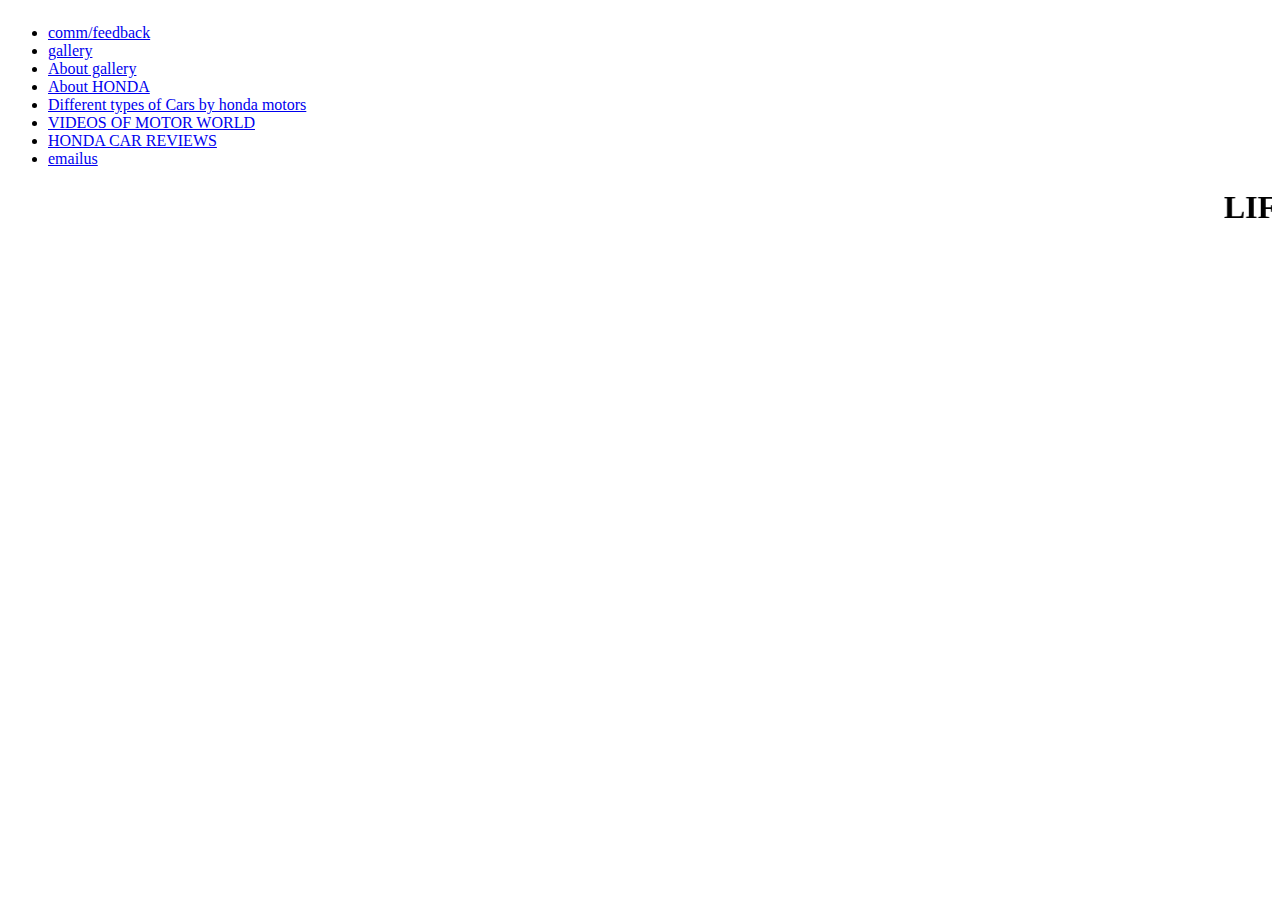
==== Index.html @ 4a9ba414 "Add files via upload" ====
<html>
    <head>
        <title>Welcome LIFE ON WHEELS</title>
        <link rel="stylesheet" type="text/css" href="csstest.css">
    </head>
<body>
    <header>
        <div class="main">
        <img src="">
        </div>   
            <ul>
                <li><a href="homepage.php">comm/feedback</a></li>
                <li><a href="gallery.html">gallery</a></li>
                <li><a href="About%20The%20Cars.html">About gallery</a></li>
                <li><a href="Abouthonda.html">About HONDA</a></li>
                <li><a href="Different Cars.html">Different types of Cars by honda motors</a></li>
                <li><a href="videos.html">VIDEOS OF MOTOR WORLD</a></li>
                <li><a href="https://www.youtube.com/results?search_query=honda+car+review+in+hindi+">HONDA CAR REVIEWS</a></li>
                <li><a href="email.php">emailus</a></li>
            </ul>
        </div>
        <div class="title">
            <h1><marquee>LIFE ON WHEELS </marquee></h1>
        </div>
    </header>
</body>
</html>
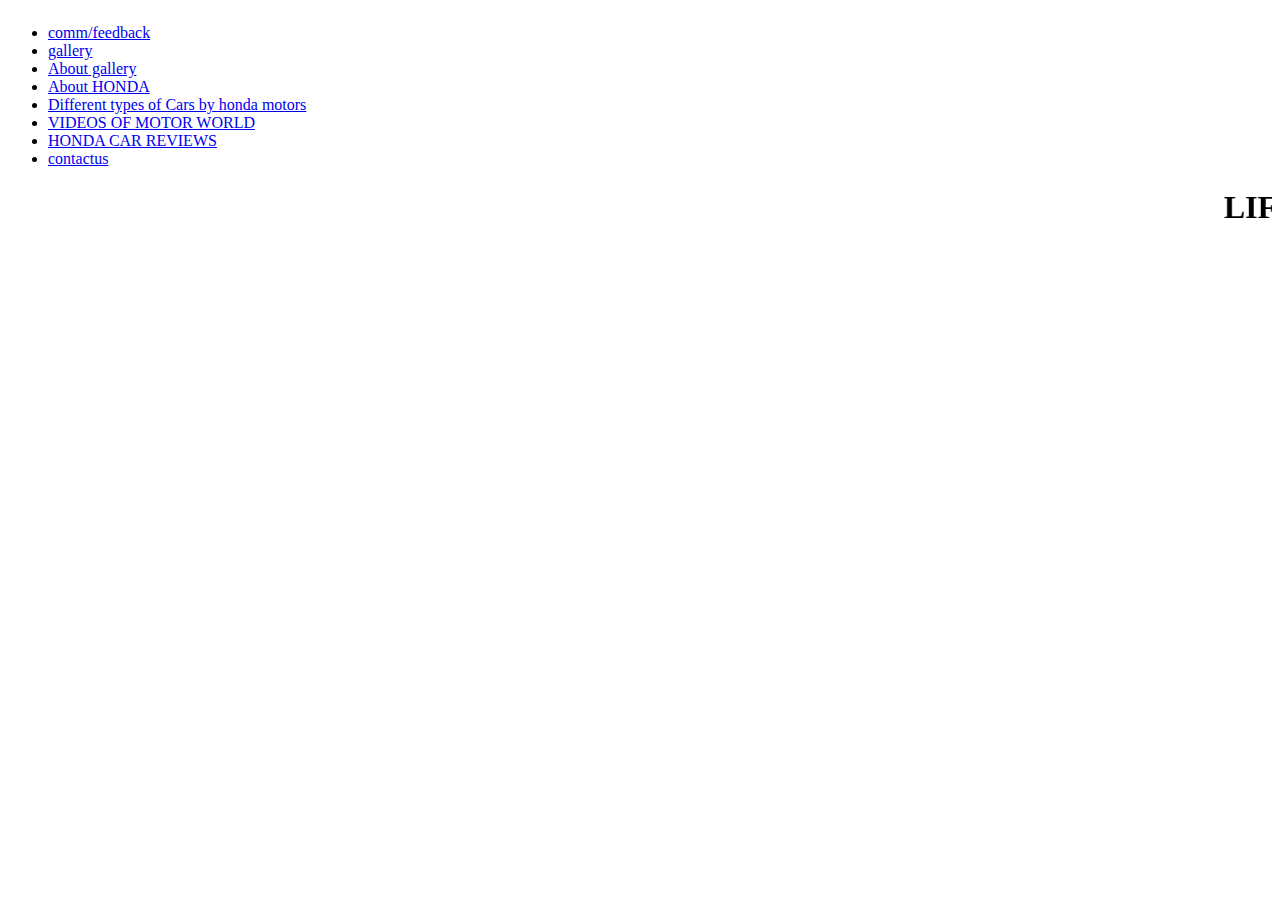
==== commit c1c499d3: "Update Index.html" ====
--- a/Index.html
+++ b/Index.html
@@ -16,7 +16,7 @@
                 <li><a href="Different Cars.html">Different types of Cars by honda motors</a></li>
                 <li><a href="videos.html">VIDEOS OF MOTOR WORLD</a></li>
                 <li><a href="https://www.youtube.com/results?search_query=honda+car+review+in+hindi+">HONDA CAR REVIEWS</a></li>
-                <li><a href="email.php">emailus</a></li>
+                <li><a href="email.php">contactus</a></li>
             </ul>
         </div>
         <div class="title">
@@ -25,4 +25,4 @@
     </header>
 </body>
 </html>
- + 
